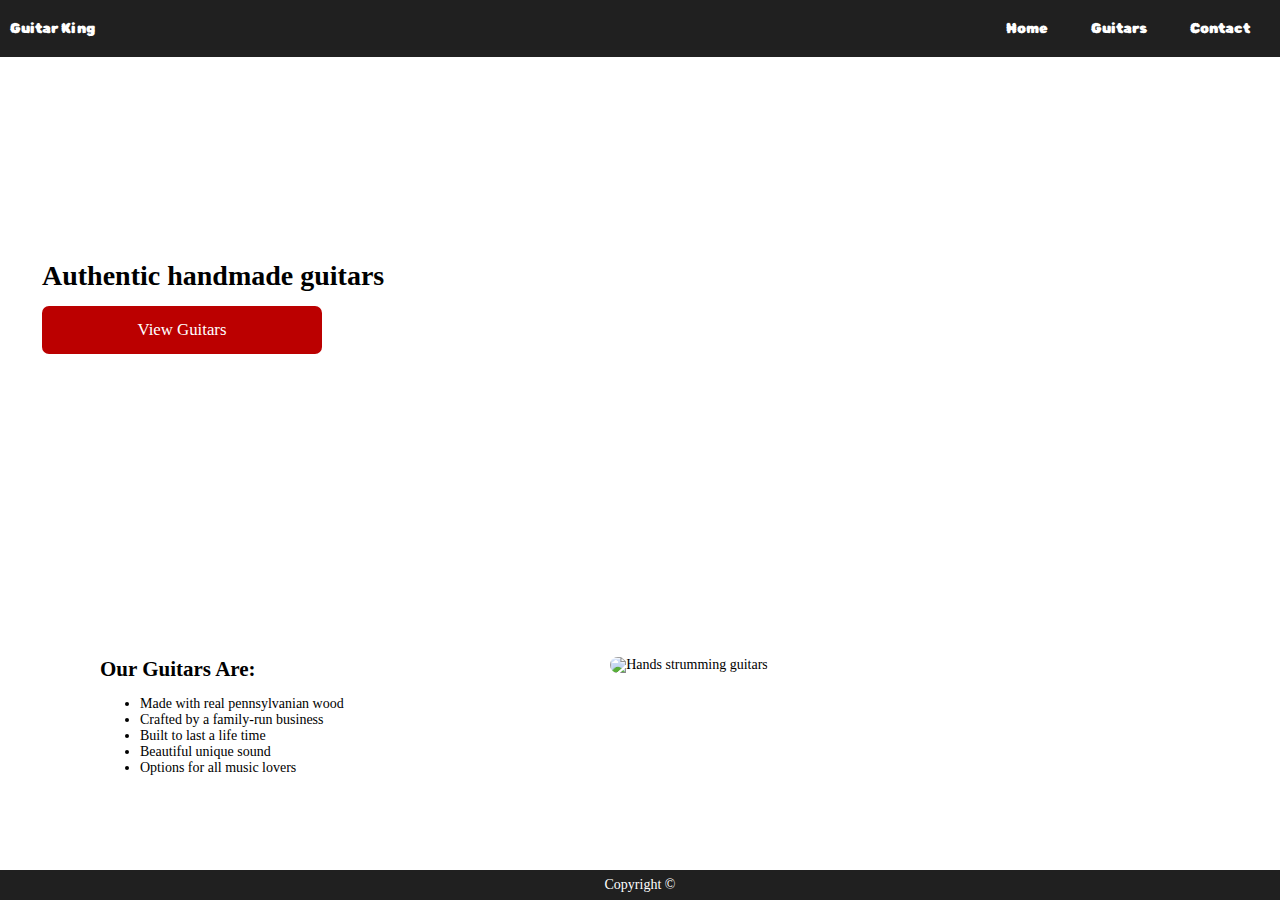
==== index.html @ 462126ad "guitar" ====
<!DOCTYPE html>
<html lang="en">
  <head>
    <meta charset="UTF-8" />
    <meta name="viewport" content="width=device-width, initial-scale=1.0" />
    <meta
      name="description"
      content="Get real authentic, hand-crafted Guitars from Guitar King "
    />
    <link rel="preconnect" href="https://fonts.googleapis.com" />
    <link rel="preconnect" href="https://fonts.gstatic.com" crossorigin />
    <link
      href="https://fonts.googleapis.com/css2?family=Rubik+Bubbles&display=swap"
      rel="stylesheet"
    />

    <link rel="stylesheet" href="/css/styles.css" />
    <script
      src="https://kit.fontawesome.com/3cc0008f2c.js"
      crossorigin="anonymous"
    ></script>
    <title>Guitar King | Home</title>
  </head>

  <body>
    <header class="l-header">
      <section class="c-nav-bar">
        <div class="c-logo">Guitar King</div>

        <input type="checkbox" id="manu-checkbox" class="manu-checkbox" />
        <label for="manu-checkbox" class="hamburger-icon"
          ><span class="fas fa-bars hamburger"></span>
          <span class="fa-solid fa-xmark close"></span
        ></label>

        <nav class="c-nav-bar-lists">
          <a href="index.html">Home</a>
          <a href="guitars.html">Guitars</a>
          <a href="contact.html" class="sale">Contact</a>
        </nav>
      </section>
    </header>

    <main class="l-main">
      <section class="c-hero">
        <!-- <div class="hero-image">
          <img src="images/home-header.jpg" alt="home page guitar" />
        </div> -->

        <!-- <section class="c-absolute-section"> -->
        <div class="c-col">
          <h1>Authentic handmade guitars</h1>
          <a href="/guitars.html" class="c-btn">View Guitars</a>
        </div>
        <div class="c-col c-col--last"></div>
        <!-- </section> -->
      </section>

      <section class="c-features u-sec-gutter">
        <div class="c-col">
          <h2>Our Guitars Are:</h2>
          <ul>
            <li>Made with real pennsylvanian wood</li>
            <li>Crafted by a family-run business</li>
            <li>Built to last a life time</li>
            <li>Beautiful unique sound</li>
            <li>Options for all music lovers</li>
          </ul>
        </div>

        <div class="c-col">
          <img
            src="images/home-info.jpg"
            alt="Hands strumming guitars"
            class="u-boder-radius-md image-guitar"
          />
        </div>
      </section>

      <section class="c-reviews u-sec-gutter u-bg-inverse">
        <h1 class="r-heading">Reviews</h1>
        <article class="c-row">
          <div class="c-col">
            <p>
              <q
                >Maecenas interdun, erat nec pulvinar euismod.eros erat ornare
                mauris,commondo vestibulum odio nuncid urna. Sedvolupat
                consequet dolor,nec sollicitudin elit eleifend vitae.</q
              >
            </p>
            <div class="c-row--author">
              <small class="c-author-name">Bob Willis</small>
              <img
                src="images/review-bio.jpg"
                alt="Profile pic of Sally Oldfield"
                class="c-author-img"
              />
            </div>
          </div>

          <div class="c-col">
            <p>
              <q
                >Maecenas interdun, erat nec pulvinar euismod.eros erat ornare
                mauris,commondo vestibulum odio nuncid urna. Sedvolupat
                consequet dolor,nec sollicitudin elit eleifend vitae.</q
              >
            </p>
            <div class="c-row--author">
              <small class="c-author-name">Sally Oldfield</small>
              <img
                src="images/review-bio2.jpg"
                alt="Profile pic of Sally Oldfield"
                class="c-author-img"
              />
            </div>
          </div>
        </article>
      </section>

      <section class="c-gallery u-sec-gutter">
        <h3>View Our Guitars</h3>
        <article class="c-guitar-block-list">
          <div class="c-guitar-block-item">
            <div class="c-block-image-container">
              <img src="images/product.jpg" alt="Guitar on pillow" />

              <div class="c-guitar-row">
                <div class="c-guitar-col-discription">
                  <h3>Adirondack Red</h3>
                  <p>$500</p>
                </div>

                <div class="c-guitar-col">
                  <a href="/guitars.html" class="btn-view">View</a>
                </div>
              </div>
            </div>
          </div>

          <div class="c-guitar-block-item">
            <div class="c-block-image-container">
              <img src="images/product.jpg" alt="Guitar on pillow" />

              <div class="c-guitar-row">
                <div class="c-guitar-col-discription">
                  <h3>Adirondack Red</h3>
                  <p>$500</p>
                </div>

                <div class="c-guitar-col">
                  <a href="/guitars.html" class="btn-view-onsale">View</a>
                </div>
              </div>
            </div>
          </div>

          <div class="c-guitar-block-item">
            <div class="c-block-image-container">
              <img src="images/product.jpg" alt="Guitar on pillow" />

              <div class="c-guitar-row">
                <div class="c-guitar-col-discription">
                  <h3>Adirondack Red</h3>
                  <p>$500</p>
                </div>

                <div class="c-guitar-col">
                  <a href="/guitars.html" class="btn-view">View</a>
                </div>
              </div>
            </div>
          </div>

          <div class="c-guitar-block-item">
            <div class="c-block-image-container">
              <img src="images/product.jpg" alt="Guitar on pillow" />

              <div class="c-guitar-row">
                <div class="c-guitar-col-discription">
                  <h3>Adirondack Red</h3>
                  <p>$500</p>
                </div>

                <div class="c-guitar-col">
                  <a href="/guitars.html" class="btn-view">View</a>
                </div>
              </div>
            </div>
          </div>
        </article>
      </section>
    </main>

    <footer class="c-footer">
      <span> Copyright &copy; </span>
    </footer>
    <!-- nav>ul>li*5>a{Items$} -->
    <!-- <nav>
        <ul>
            <li><a href="">Items1</a></li>
            <li><a href="">Items2</a></li>
            <li><a href="">Items3</a></li>
            <li><a href="">Items4</a></li>
            <li><a href="">Items5</a></li>
        </ul>
    </nav> -->
  </body>
</html>
---- css/styles.css ----
/*Global Resets  */
*,
*:after,
*:before {
  box-sizing: border-box;
}
:root {
  --gap-xxs: 0.5rem;
  --gap-xs: 0.8rem;
  --gap-md: 1rem;
  --gap-lg: 1.2rem;
  --gap-xl: 1.5rem;
  --gap-xxl: 2rem;
}

@media (width>=600px) {
  :root {
    --gap-xxs: 0.5rem;
    --gap-xs: 0.8rem;
    --gap-md: 1rem;
    --gap-lg: 1.2rem;
    --gap-xl: 1.5rem;
    --gap-xxl: 2rem;
  }
}

html {
  font-size: 14px;
}
html,
body {
  width: 100%;
  margin: 0;
  padding: 0;
}
body {
  min-height: 100dvh;
  display: flex;
  flex-direction: column;
  height: 100dvh;
  font-size: 100%;
  /* font-family: "Rubik Bubbles", system-ui; */
}
h1,
h2,
h3,
h4,
h5,
h6 {
  margin: 0%;
}
img {
  width: 100%;
}
/* Layout */

.l-header {
  flex: 1 0 auto;
  font-family: "Rubik Bubbles", system-ui;
}

.l-main {
  flex: 2 1 auto;
  overflow-y: scroll;
}

.l-footer {
  flex: 1 0 auto;
}

/* Components */

/* .c-nav-bar{
    padding: 1rem 1.2rem;
    background-color: #202020;
    color: white;
    display: flex;
    gap: 15%;
    flex-wrap: wrap;
    } */

/*  Normal nav bar */

/* .c-nav-bar-lists{
        display: flex;
        flex-wrap: wrap;
        gap: 0.8rem;
        
        } */

.c-nav-bar {
  display: flex;
  justify-content: space-between;
  flex-wrap: wrap;
  background-color: #202020;
  color: white;
  padding: 10px;
  align-items: center;
}
nav,
.manu-checkbox,
label .close {
  display: none;
}

.manu-checkbox:checked ~ nav {
  display: block;
  position: absolute;
  cursor: pointer;
  width: 150px;
  height: 100%;
  transition: 3s ease-in-out;
  z-index: 10;
  top: 6%;
  right: 0;
  background-color: rgb(50, 49, 49);
}
.manu-checkbox:checked ~ label .close {
  display: block;
}
.manu-checkbox:checked ~ label .hamburger {
  display: none;
}

nav a {
  display: block;
  color: white;
  text-decoration: none;
  padding: 10px 20px;
  /* font-weight: bold; */
  /* scale: 1; */
  /* gap: var(--gap-xl); */
  /* transition: scale 300ms ease-in-out; */
}
/* (min-width:600px) */

@media (width >= 600px) {
  nav {
    display: block;
  }
  .hamburger-icon {
    display: none;
  }
  nav a {
    display: inline-block;
  }
}
a:hover {
  color: #bb0000;
  scale: 1.1;
}

/* hero section */
/* .hero-image {
  width: 100%;
  object-fit: cover;
}
.c-absolute-section {
  display: flex;
  position: absolute;
  top: 250px;
  left: 200px;
}
.c-hero {
  position: relative;
  width: 100%;
  min-height: 100px;
  display: flex;
  text-align: center;
}
.c-col {
  display: flex;
  flex-direction: column;
} */
/* below section is with image is IN css SIDE*/
.c-hero {
  width: 100%;
  min-height: 500px;
  background-image: url(/images/home-header.jpg);
  background-size: cover;
  background-position: center;
  background-repeat: no-repeat;
  padding: 3rem;
  display: flex;
  text-align: center;
}

@media only screen and (min-width: 600px) {
  .c-hero .c-col {
    flex: 1 1 50%;
    text-align: left;
  }

  .c-hero .c-col--last {
    display: none;
  }
}

.c-hero .c-col {
  flex: 1 1 50%;
  display: flex;
  flex-direction: column;
  justify-content: center;
}

.c-hero .c-col--last {
  display: block;
}
.c-hero .c-btn {
  margin-top: 1rem;
  /* margin: 1rem auto 0; */
}
.c-btn {
  display: flex;
  justify-content: center;
  text-align: center;
  font-size: 1.2rem;
  background-color: #bb0000;
  padding: 1rem;
  color: white;
  text-decoration: none;
  border-radius: 0.5rem;
  max-width: 280px;
}
.c-btn:hover {
  background-color: black;
  color: white;
}

.c-features {
  display: flex;
  flex-wrap: wrap;
  justify-content: center;
  /* align-items: center; */
  margin-left: 70px;
  gap: 2rem;
}
.c-features .c-col {
  flex: 1;
}
.c-features .c-col:first-child {
  flex: 1;
  min-width: 300px;
}
.c-features .c-col:last-child {
  flex: 1 1 auto;
}
@media only screen and (width >= 600px) {
  .c-features {
    flex-wrap: nowrap;
  }
}
.image-guitar {
  width: 90%;
  max-height: 400px;
}
.c-reviews {
  display: flex;
  flex-direction: column;
  height: 500px;
  /* gap: 1rem; */
}
.r-heading {
  display: flex;
  justify-content: center;
}
.c-reviews .c-row {
  display: flex;
  gap: 3rem;
  flex-wrap: wrap;
}
@media only screen and (width >= 600px) {
  .c-reviews .c-row {
    flex-wrap: nowrap;
  }
}
.c-reviews .c-col {
  flex: 1 1 50%;
  display: flex;
  flex-direction: column;
}
.c-reviews .c-row--author {
  display: flex;
  align-items: center;
  gap: 0.7rem;
}
.c-reviews .c-author-img {
  width: 30%;
  height: auto;
  border-radius: 100%;
}

.c-reviews .c-author-name:before {
  content: "- ";
}
.c-gallery {
  display: flex;
  flex-direction: column;
  gap: var(--gap-xxl);
}
.c-guitar-block-list {
  display: flex;
  /* flex-wrap: wrap; */
  overflow-x: auto;
  gap: var(--gap-xxl);
}
.c-guitar-block-item {
  display: flex;
  flex-direction: column;
  min-width: 200px;
  max-width: 280px;
}
.c-guitar-row {
  display: flex;
  justify-content: space-between;
}
.c-guitar-col-discription {
  display: flex;
  flex-direction: column;
  /* gap: 0.7rem; */
}

.btn-view {
  display: flex;
  text-align: center;
  background-color: #bb0000;
  max-width: 80px;
  font-size: 1rem;
  text-decoration: none;
  color: white;
  border-radius: 0.5rem;
  justify-content: center;
  padding: 10px;
}
.btn-view:hover {
  background-color: black;
  color: white;
}

.btn-view-onsale {
  display: flex;
  justify-content: center;
  text-align: center;
  background-color: green;
  max-width: 80px;
  padding: 10px;
  border-radius: 0.5rem;
  color: white;
  font-size: 1.2rem;
  text-decoration: none;
}
.btn-view-onsale:hover {
  background-color: black;
  color: white;
}

/* contact form */

.h1 {
  display: flex;
  justify-content: center;
}
.c-form {
  display: flex;
  flex-direction: column;
  flex-wrap: wrap;
  align-items: center;
  margin-top: 30px;
  gap: 1rem;
}
.c-section {
  display: flex;
  justify-content: center;
  flex-wrap: wrap;
  gap: 1rem;
}
.c-article {
  display: flex;
  flex-direction: column;
  gap: 1rem;
}
.c-input {
  /* display: flex; */
  min-width: 100%;
  padding: 10px;
  border-radius: 0.3rem;
  border: solid 1px gray;
}
.message {
  display: flex;
  flex-direction: column;
}
/* .checkbox {
   font-size: 12px; 
} */
.sub-btn {
  display: flex;
  justify-content: center;
  text-transform: uppercase;
  background-color: #bb0000;
  color: white;
  width: 280px;
  padding: 10px;
  border-radius: 0.3rem;
}
/* input[type="submit"] {
  background-color: gray;
  color: white;
  width: 50%;
  padding: 5px;
  border-radius: 1rem;
  justify-self: center;
  justify-content: center;
} */

/* footer */
.c-footer {
  background-color: #202020;
  color: white;
  text-align: center;
  padding: 0.5rem;
}

/* Guitars */
.guitar-main {
  display: flex;
  flex-direction: column;
  align-items: center;
  padding: 30px;
  gap: 1rem;
}
.c-guitar-page-list {
  display: flex;
  flex-wrap: wrap;
  justify-content: center;
  padding: 20px 100px;
  gap: var(--gap-xl);
}
/* select-Page */
.select-main {
  display: flex;
}
.c-row {
  display: flex;
  justify-content: center;
  gap: var(--gap-lg);
  padding: 100px 150px;
}
@media (width <= 600px) {
  .c-row {
    flex-direction: column;
  }
}
.c-left {
  display: flex;
  flex-direction: column;
  min-width: 200px;
  gap: 0.2rem;
}
.pic-main {
  max-width: 400px;
  max-height: 350px;
}
.pic-items {
  display: flex;
  gap: var(--gap-xxs);
  max-width: 400px;
}
.c-right {
  display: flex;
  flex-direction: column;
  max-width: 400px;
  min-width: 200px;
  margin-top: 20px;
  gap: var(--gap-md);
}
.button {
  display: flex;
  justify-content: center;
}
.btn-contact {
  display: flex;
  justify-content: center;
  padding: 15px;
  background-color: #bb0000;
  color: white;
  text-transform: uppercase;
  width: 200px;
  text-decoration: none;
  cursor: pointer;
  border-radius: 0.3rem;
}
.btn-contact:hover {
  background-color: #202020;
  color: white;
}

/* utilities */
.u-sec-gutter {
  padding: 100px 30px;
}
.u-boder-radius-md {
  border-radius: 1rem;
}
.u-bg {
  background-color: white;
}
.u-bg-inverse {
  background-color: #d9d9d9;
}
.u-hidden {
  display: none;
}
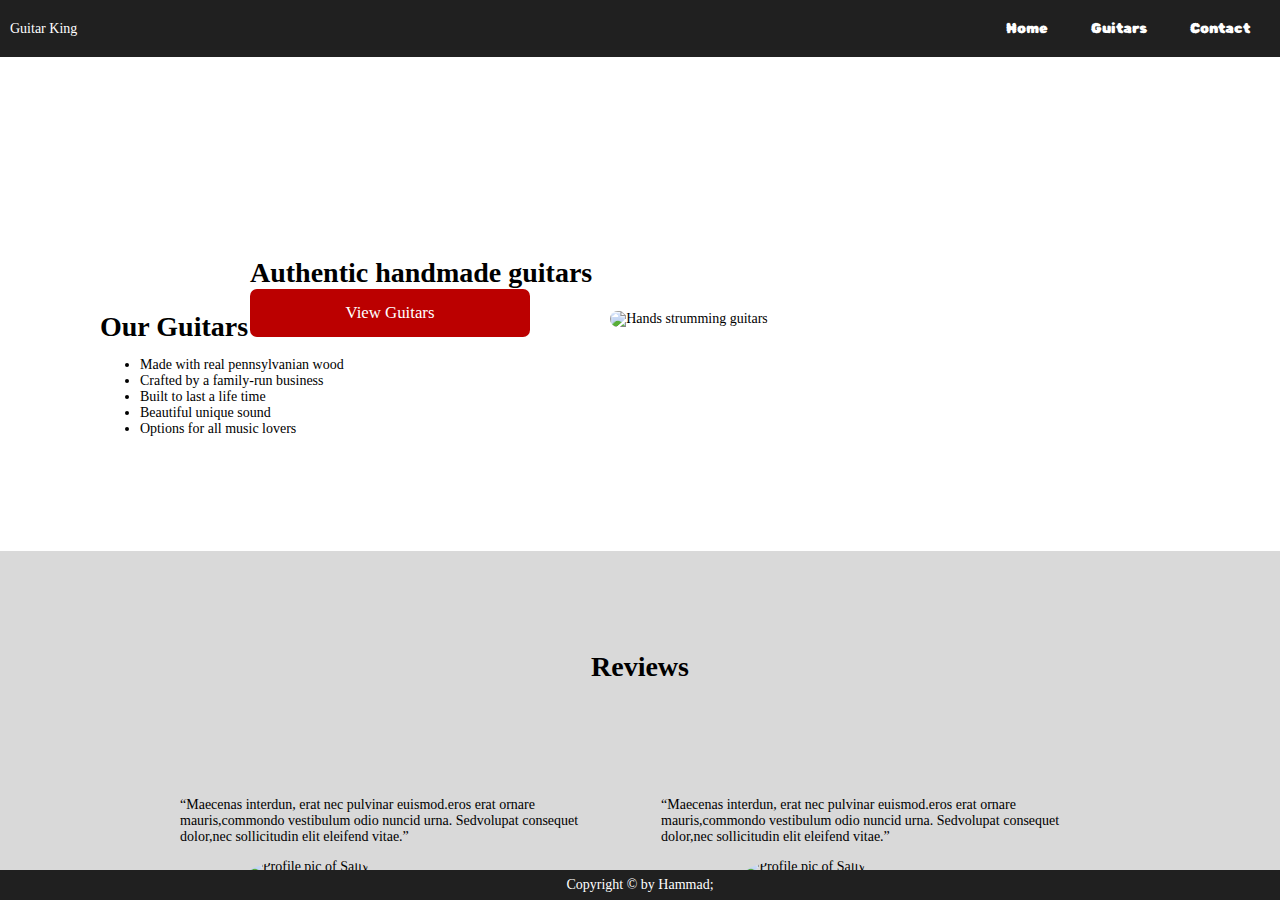
==== commit 3988d251: "changes in footer" ====
--- a/index.html
+++ b/index.html
@@ -25,7 +25,7 @@
   <body>
     <header class="l-header">
       <section class="c-nav-bar">
-        <div class="c-logo">Guitar King</div>
+        <div class="c-logo logo">Guitar King</div>
 
         <input type="checkbox" id="manu-checkbox" class="manu-checkbox" />
         <label for="manu-checkbox" class="hamburger-icon"
@@ -43,6 +43,21 @@
 
     <main class="l-main">
       <section class="c-hero">
+        <!-- video in Hero section -->
+        <video
+          autoplay
+          loop
+          src="/media/32615-393990034_small.mp4"
+          type="video/mp4"
+        ></video>
+        <!-- audio file -->
+
+        <!-- <audio autoplay loop controls>
+          <source
+          src="/media/cinematic-designed-sci-fi-whoosh-transition-nexawave-228295.mp3"
+          type="audio/mp3"
+        </audio> -->
+
         <!-- <div class="hero-image">
           <img src="images/home-header.jpg" alt="home page guitar" />
         </div> -->
@@ -52,13 +67,12 @@
           <h1>Authentic handmade guitars</h1>
           <a href="/guitars.html" class="c-btn">View Guitars</a>
         </div>
-        <div class="c-col c-col--last"></div>
-        <!-- </section> -->
+        <!-- <div class="c-col c-col--last"></div> -->
       </section>
 
       <section class="c-features u-sec-gutter">
         <div class="c-col">
-          <h2>Our Guitars Are:</h2>
+          <h1>Our Guitars Are:</h1>
           <ul>
             <li>Made with real pennsylvanian wood</li>
             <li>Crafted by a family-run business</li>
@@ -193,7 +207,7 @@
     </main>
 
     <footer class="c-footer">
-      <span> Copyright &copy; </span>
+      <span> Copyright &copy by Hammad; </span>
     </footer>
     <!-- nav>ul>li*5>a{Items$} -->
     <!-- <nav>
--- a/css/styles.css
+++ b/css/styles.css
@@ -1,4 +1,8 @@
 /*Global Resets  */
+@font-face {
+  font-family: "BootsAndSpurs";
+  src: url(/fonts/BootsAndSpurs.ttf);
+}
 *,
 *:after,
 *:before {
@@ -48,6 +52,10 @@
 h5,
 h6 {
   margin: 0%;
+}
+h1,
+.logo {
+  font-family: BootsAndSpurs;
 }
 img {
   width: 100%;
@@ -173,17 +181,35 @@
   flex-direction: column;
 } */
 /* below section is with image is IN css SIDE*/
+/* .c-hero {
+  min-height: 500px;
+  background-image: url(/images/home-header.jpg);
+   background-size: cover;
+  background-position: center;  
+  padding: 3rem;
+  display: flex;
+  text-align: center;
+} */
+
+/* back-video */
+
 .c-hero {
   width: 100%;
-  min-height: 500px;
-  background-image: url(/images/home-header.jpg);
-  background-size: cover;
-  background-position: center;
-  background-repeat: no-repeat;
-  padding: 3rem;
-  display: flex;
-  text-align: center;
-}
+  max-height: 400px;
+  position: relative;
+}
+video {
+  position: relative;
+  object-fit: cover;
+  width: 100%;
+  max-height: 400px;
+}
+.c-hero .c-col {
+  position: absolute;
+  top: 200px;
+  left: 250px;
+}
+/* till for video section */
 
 @media only screen and (min-width: 600px) {
   .c-hero .c-col {
@@ -196,20 +222,21 @@
   }
 }
 
-.c-hero .c-col {
+/* .c-hero .c-col {
   flex: 1 1 50%;
   display: flex;
   flex-direction: column;
-  justify-content: center;
-}
-
-.c-hero .c-col--last {
+   justify-content: center; 
+ 
+} */
+
+/* .c-hero .c-col--last {
   display: block;
 }
 .c-hero .c-btn {
   margin-top: 1rem;
-  /* margin: 1rem auto 0; */
-}
+  /* margin: 1rem auto 0; 
+   } */
 .c-btn {
   display: flex;
   justify-content: center;
@@ -494,6 +521,14 @@
   background-color: #202020;
   color: white;
 }
+.iframe {
+  padding: 50px;
+  display: flex;
+  justify-content: center;
+}
+.c-map-ifram {
+  padding: 20px;
+}
 
 /* utilities */
 .u-sec-gutter {
